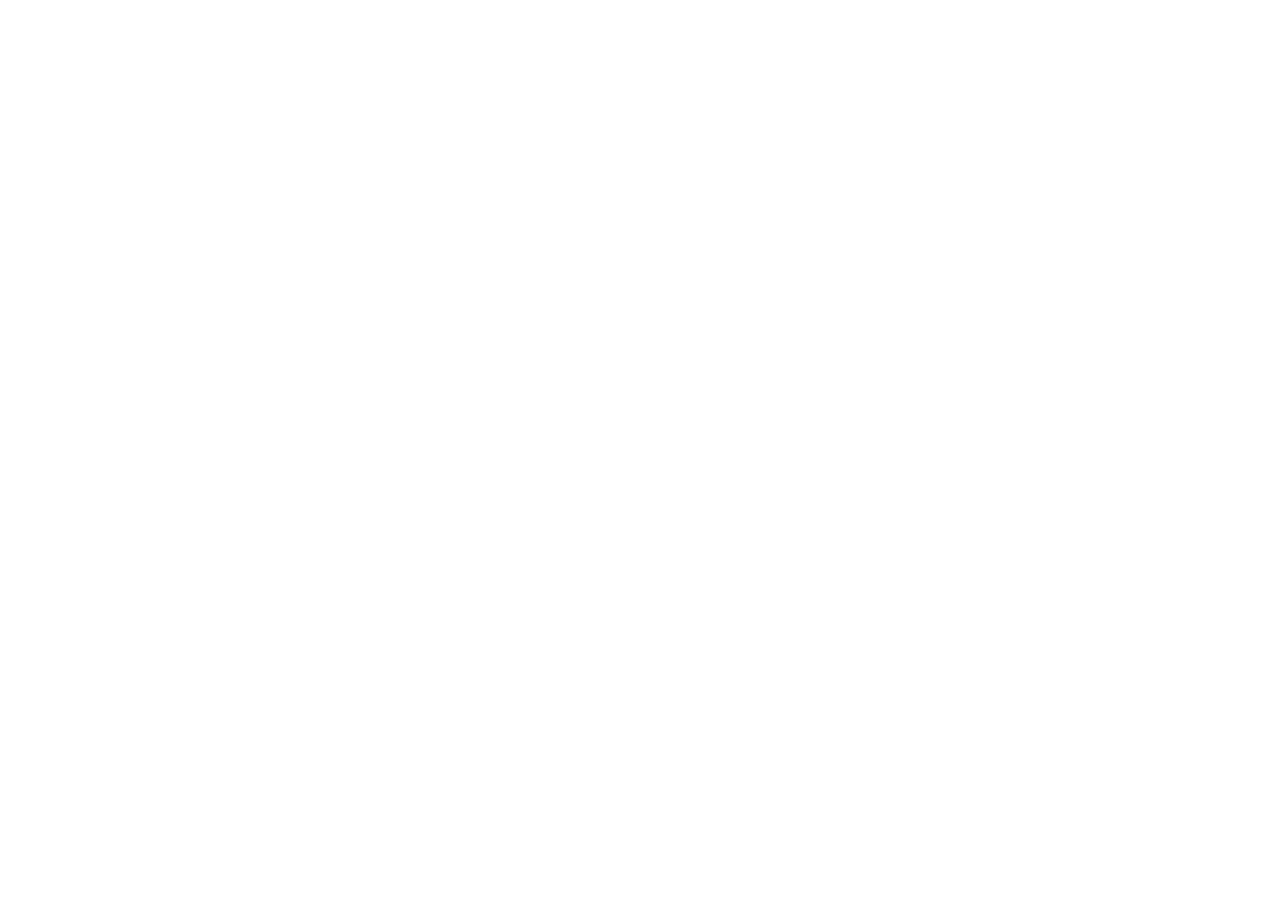
==== odin-recipes/index.html @ 7687bb0c "Add homepage and start of hamburguer recipe" ====
<!DOCTYPE html>
<html lang="en">
  <head>
    <meta charset="UTF-8">
    <meta name="viewport" content="width=device-width, initial-scale=1.0">
    <title>Recipes</title>
  </head>
  <body>
    <a href="./recipes/hamburguer-buns.html"></a>
  </body>
</html>
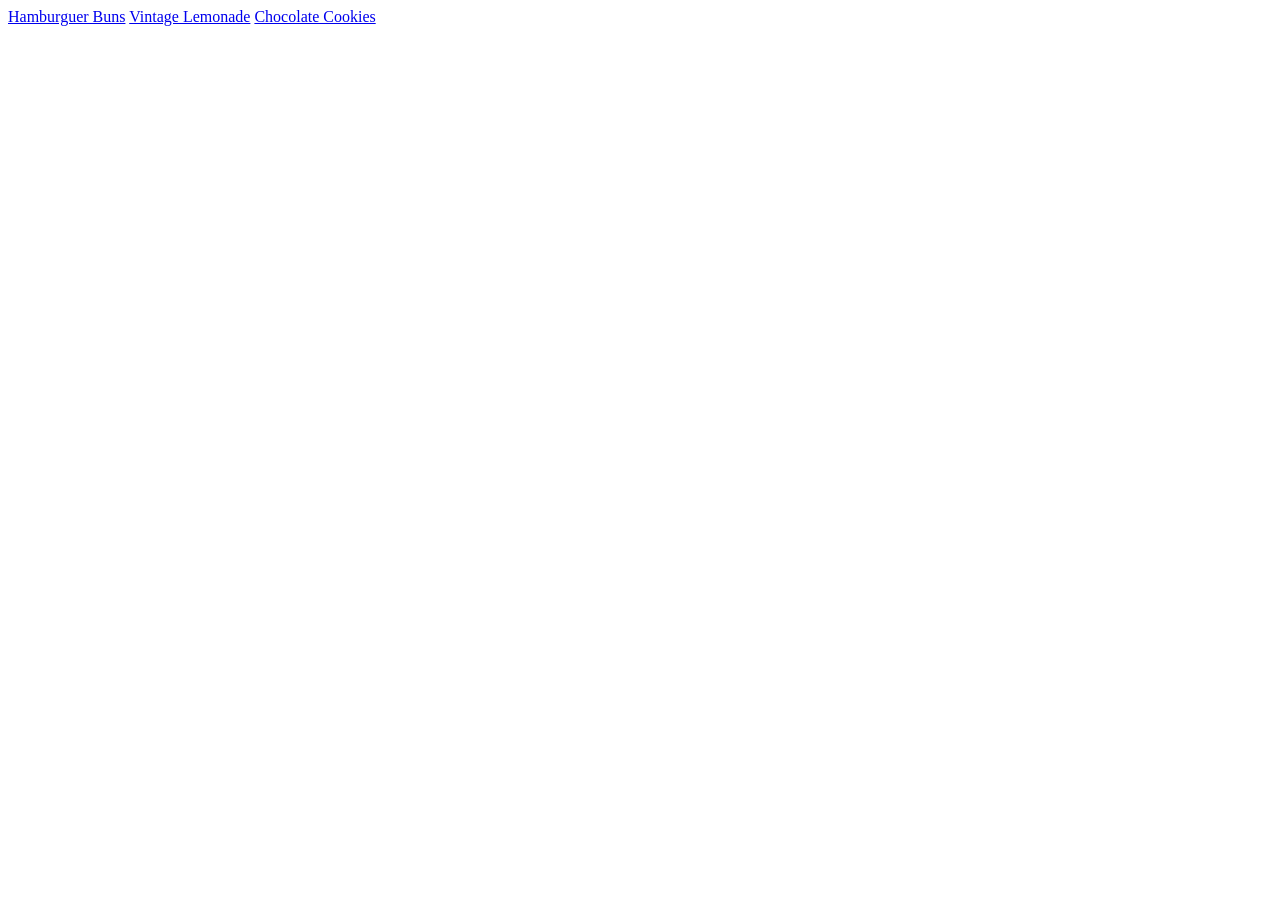
==== commit 1b7fce8f: "Add links to recipes list" ====
--- a/odin-recipes/index.html
+++ b/odin-recipes/index.html
@@ -6,6 +6,8 @@
     <title>Recipes</title>
   </head>
   <body>
-    <a href="./recipes/hamburguer-buns.html"></a>
+    <a href="./recipes/hamburguer-buns.html">Hamburguer Buns</a>
+    <a href="./recipes/vintage-lemonade.html">Vintage Lemonade</a>
+    <a href="./recipes/chocolate-cookies.html">Chocolate Cookies</a>
   </body>
 </html>
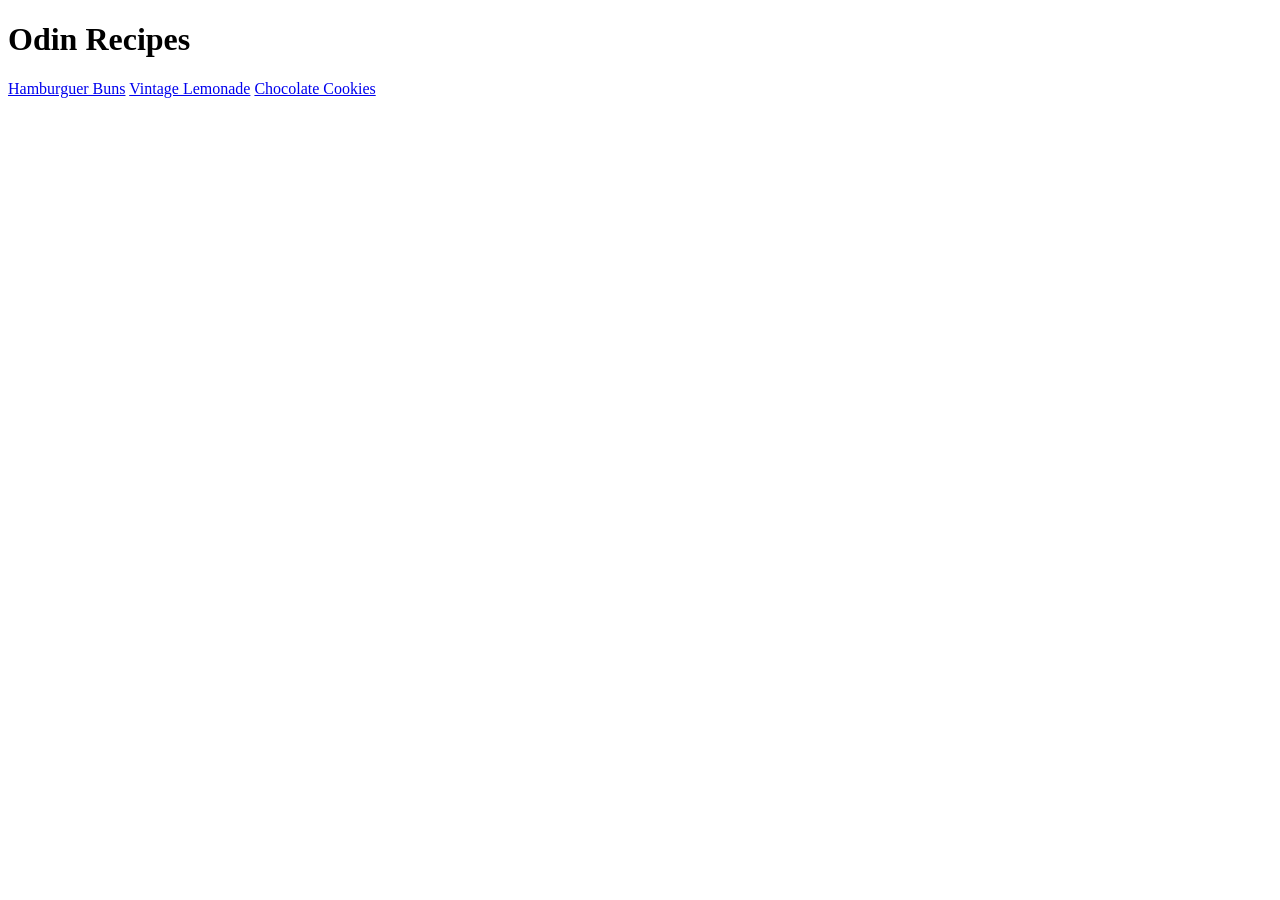
==== commit b99fe57d: "Add heading to index page" ====
--- a/odin-recipes/index.html
+++ b/odin-recipes/index.html
@@ -3,9 +3,10 @@
   <head>
     <meta charset="UTF-8">
     <meta name="viewport" content="width=device-width, initial-scale=1.0">
-    <title>Recipes</title>
+    <title>Odin Recipes</title>
   </head>
   <body>
+    <h1>Odin Recipes</h1>
     <a href="./recipes/hamburguer-buns.html">Hamburguer Buns</a>
     <a href="./recipes/vintage-lemonade.html">Vintage Lemonade</a>
     <a href="./recipes/chocolate-cookies.html">Chocolate Cookies</a>
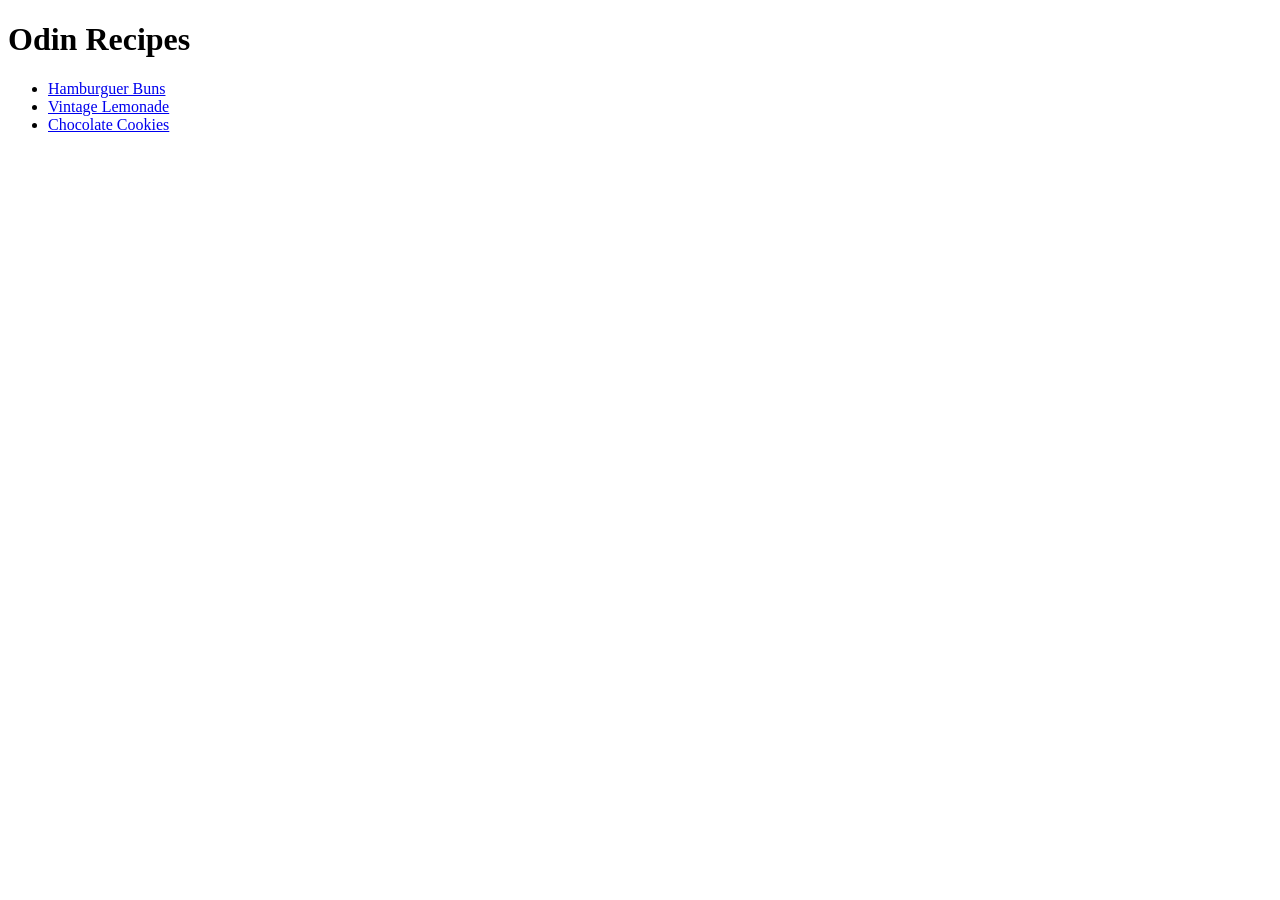
==== commit 6f89fee5: "Add links from index to list" ====
--- a/odin-recipes/index.html
+++ b/odin-recipes/index.html
@@ -7,8 +7,10 @@
   </head>
   <body>
     <h1>Odin Recipes</h1>
-    <a href="./recipes/hamburguer-buns.html">Hamburguer Buns</a>
-    <a href="./recipes/vintage-lemonade.html">Vintage Lemonade</a>
-    <a href="./recipes/chocolate-cookies.html">Chocolate Cookies</a>
+    <ul>
+      <li><a href="./recipes/hamburguer-buns.html">Hamburguer Buns</a></li>
+      <li><a href="./recipes/vintage-lemonade.html">Vintage Lemonade</a></li>
+      <li><a href="./recipes/chocolate-cookies.html">Chocolate Cookies</a></li>
+    </ul>
   </body>
 </html>
